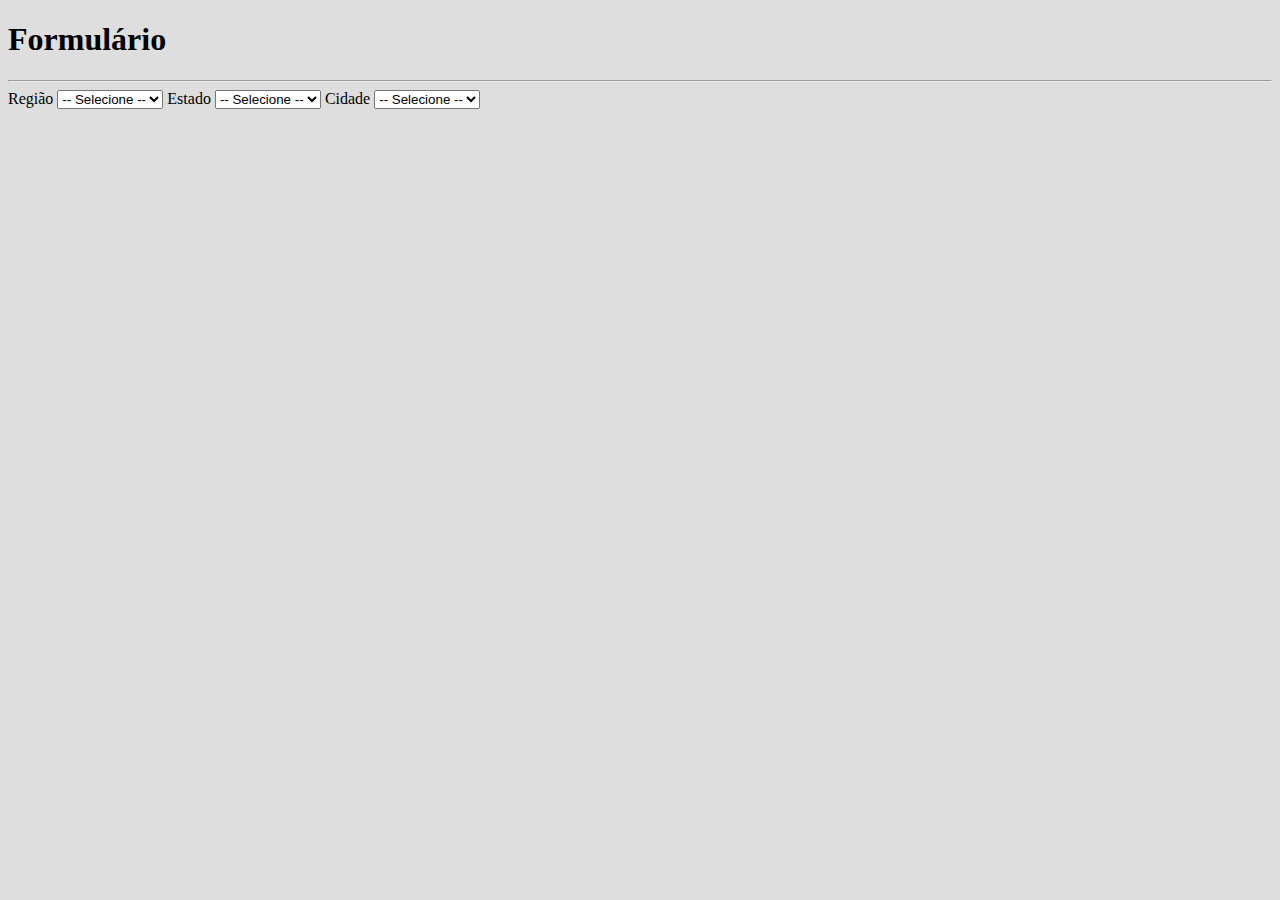
==== Aula11/ibge/index.html @ 39d2ced8 "Evoluindo com APIs" ====
<!DOCTYPE html>
<html lang="en">
<head>
    <meta charset="UTF-8">
    <title>Title</title>

  <link href="https://cdn.jsdelivr.net/npm/bootstrap@5.0.2/dist/css/bootstrap.min.css" rel="stylesheet" integrity="sha384-EVSTQN3/azprG1Anm3QDgpJLIm9Nao0Yz1ztcQTwFspd3yD65VohhpuuCOmLASjC" crossorigin="anonymous">


</head>
<body class="container" style="background-color: #DEDEDE;">

    <div class="card card-body ">
        <h1>Formulário</h1>
        <hr>

        <form action="#">

            <label for="regiao">Região</label>
            <select class="form-control mb-3" id="regiao">
                <option disabled selected> -- Selecione -- </option>
            </select>

            <label for="estado">Estado</label>
            <select class="form-control mb-3" id="estado">
                <option disabled selected> -- Selecione -- </option>
            </select>

            <label for="municipio">Cidade</label>
            <select class="form-control mb-3" id="municipio">
                <option disabled selected> -- Selecione -- </option>
            </select>

        </form>
    </div>

    <script src="js/eventos.js"></script>
</body>
</html>
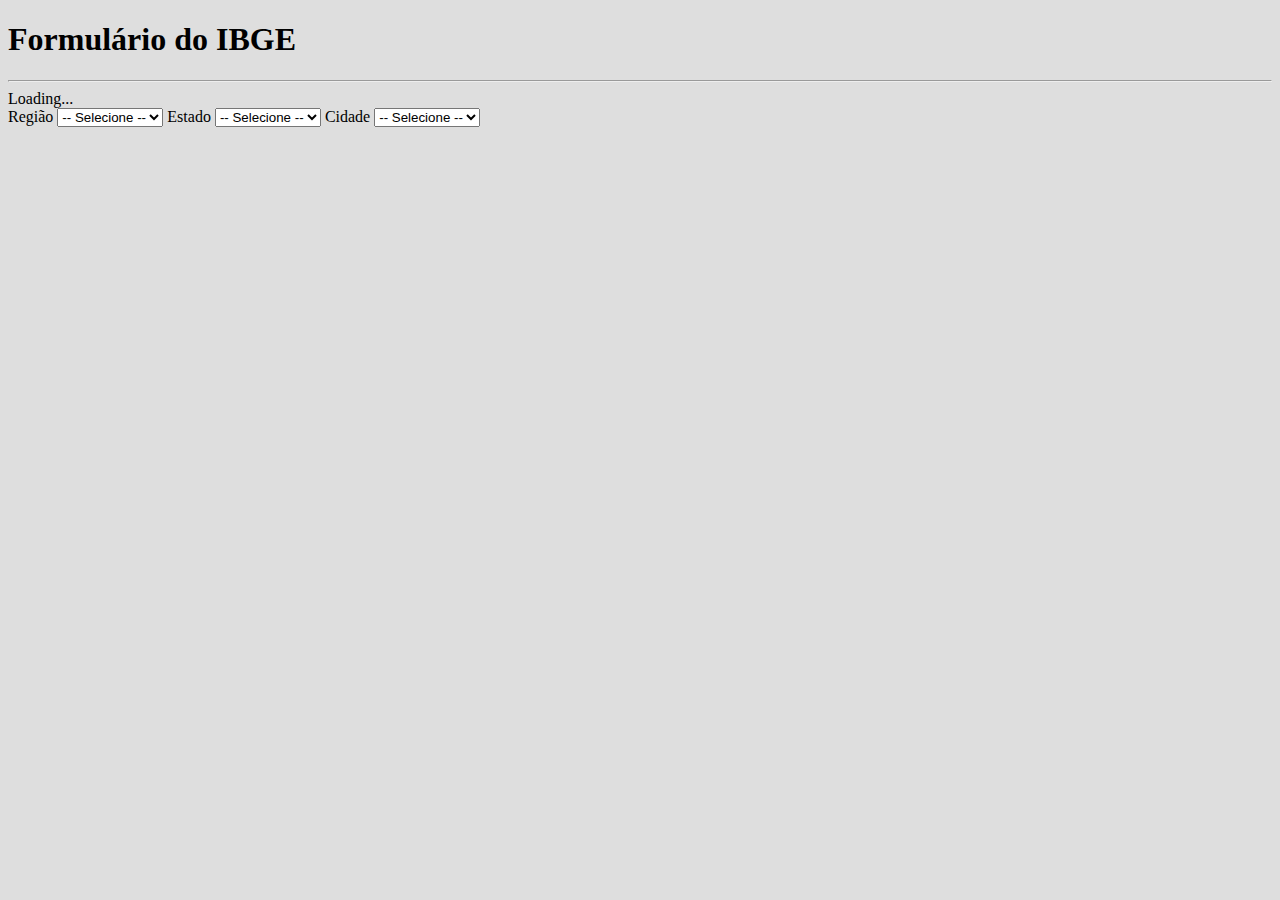
==== commit d5d6bca2: "Comite da aula12" ====
--- a/Aula11/ibge/index.html
+++ b/Aula11/ibge/index.html
@@ -10,9 +10,15 @@
 </head>
 <body class="container" style="background-color: #DEDEDE;">
 
-    <div class="card card-body ">
-        <h1>Formulário</h1>
+    <div class="card card-body mt-5">
+        <h1>Formulário do IBGE</h1>
         <hr>
+
+        <div class="text-center">
+            <div class="spinner-border" role="status">
+                <span class="visually-hidden">Loading...</span>
+            </div>
+        </div>
 
         <form action="#">
 
